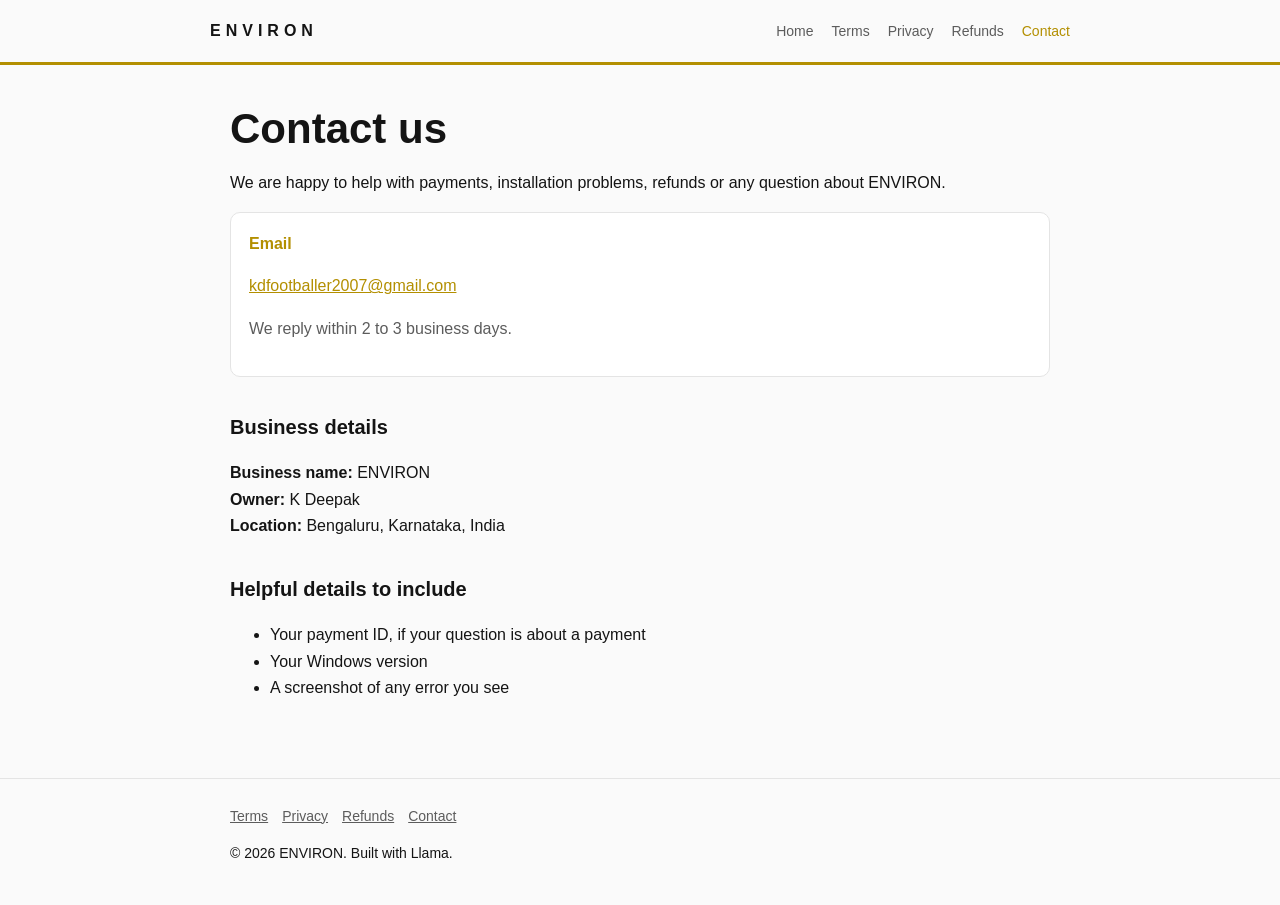
==== contact.html @ fbec72ae "Add files via upload" ====
<!doctype html>
<html lang="en"><head><meta charset="utf-8">
<meta name="viewport" content="width=device-width,initial-scale=1">
<title>Contact – ENVIRON</title>
<meta name="description" content="ENVIRON is a hybrid AI assistant for Windows with Online and Offline modes. ₹99 for 1 year.">
<link rel="stylesheet" href="style.css"></head>
<body><header><div class="wrap bar"><a class="brand" href="index.html">ENVIRON</a><nav><a href="index.html">Home</a><a href="terms.html">Terms</a><a href="privacy.html">Privacy</a><a href="refund.html">Refunds</a><a href="contact.html" class=on>Contact</a></nav></div></header>
<main><div class="wrap">
<h1>Contact us</h1>
<p>We are happy to help with payments, installation problems, refunds or any question about ENVIRON.</p>
<div class="card"><h3>Email</h3><p><a href="mailto:kdfootballer2007@gmail.com">kdfootballer2007@gmail.com</a></p>
<p class="muted">We reply within 2 to 3 business days.</p></div>
<h2>Business details</h2>
<p><strong>Business name:</strong> ENVIRON<br><strong>Owner:</strong> K Deepak<br><strong>Location:</strong> Bengaluru, Karnataka, India</p>
<h2>Helpful details to include</h2>
<ul><li>Your payment ID, if your question is about a payment</li><li>Your Windows version</li><li>A screenshot of any error you see</li></ul>
</div></main>
<footer><div class="wrap"><a href="terms.html">Terms</a><a href="privacy.html">Privacy</a><a href="refund.html">Refunds</a><a href="contact.html">Contact</a><p>© 2026 ENVIRON. Built with Llama.</p></div></footer></body></html>
---- style.css ----
:root{--bg:#050505;--card:#0d0d0d;--line:#1c1c1c;--text:#f2f2f2;--muted:#9a9a9a;--gold:#ffd700}
@media (prefers-color-scheme:light){:root{--bg:#fafafa;--card:#ffffff;--line:#e4e4e4;--text:#141414;--muted:#5c5c5c;--gold:#b38f00}}
*{box-sizing:border-box}html{scroll-behavior:smooth}
body{margin:0;background:var(--bg);color:var(--text);font-family:Inter,-apple-system,BlinkMacSystemFont,"Segoe UI",Roboto,sans-serif;line-height:1.65}
a{color:var(--gold)}
header{border-bottom:3px solid var(--gold);background:var(--bg)}
.wrap{max-width:860px;margin:0 auto;padding:0 20px}
.bar{display:flex;flex-wrap:wrap;align-items:center;justify-content:space-between;gap:12px;padding:18px 0}
.brand{font-weight:800;letter-spacing:5px;text-transform:uppercase;color:var(--text);text-decoration:none}
nav a{margin-left:18px;color:var(--muted);text-decoration:none;font-size:14px}
nav a:hover,nav a.on{color:var(--gold)}
main{padding:40px 0 60px}
h1{font-size:clamp(28px,5vw,42px);line-height:1.15;margin:0 0 14px}
h2{margin:34px 0 8px;font-size:20px}
p,li{color:var(--text)}
.muted{color:var(--muted)}
.hero p{font-size:18px;color:var(--muted);max-width:640px}
.grid{display:grid;grid-template-columns:repeat(auto-fit,minmax(230px,1fr));gap:14px;margin:26px 0}
.card{background:var(--card);border:1px solid var(--line);border-radius:10px;padding:18px}
.card h3{margin:0 0 6px;font-size:16px;color:var(--gold)}
.price{font-size:40px;font-weight:800}
.btn{display:inline-block;background:var(--gold);color:#111;font-weight:700;padding:12px 22px;border-radius:8px;text-decoration:none;border:0}
.btn.off{background:transparent;color:var(--muted);border:1px solid var(--line);cursor:not-allowed}
footer{border-top:1px solid var(--line);padding:26px 0;color:var(--muted);font-size:14px}
footer a{color:var(--muted);margin-right:14px}
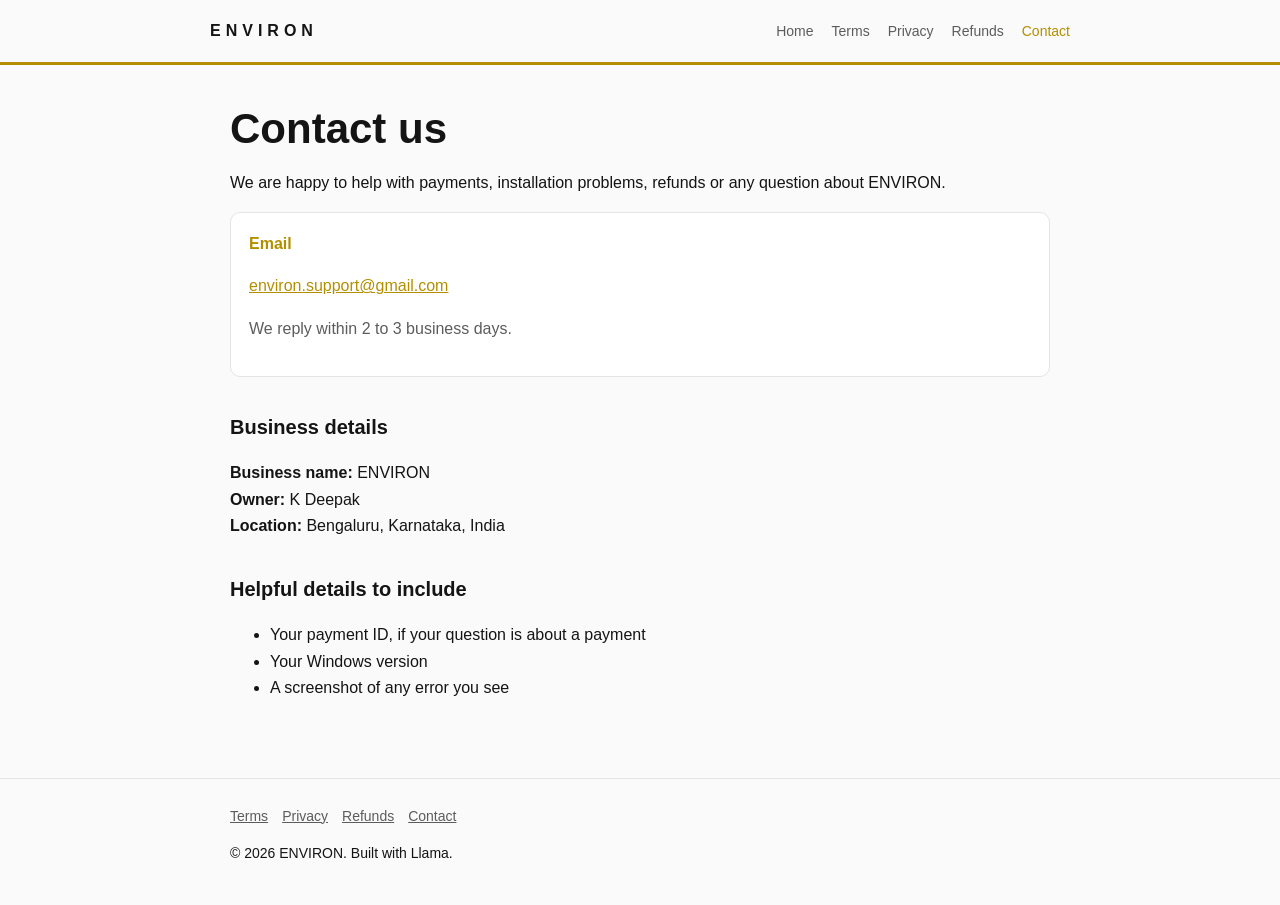
==== commit 213ac526: "Add files via upload" ====
--- a/contact.html
+++ b/contact.html
@@ -8,7 +8,7 @@
 <main><div class="wrap">
 <h1>Contact us</h1>
 <p>We are happy to help with payments, installation problems, refunds or any question about ENVIRON.</p>
-<div class="card"><h3>Email</h3><p><a href="mailto:kdfootballer2007@gmail.com">kdfootballer2007@gmail.com</a></p>
+<div class="card"><h3>Email</h3><p><a href="mailto:environ.support@gmail.com">environ.support@gmail.com</a></p>
 <p class="muted">We reply within 2 to 3 business days.</p></div>
 <h2>Business details</h2>
 <p><strong>Business name:</strong> ENVIRON<br><strong>Owner:</strong> K Deepak<br><strong>Location:</strong> Bengaluru, Karnataka, India</p>
